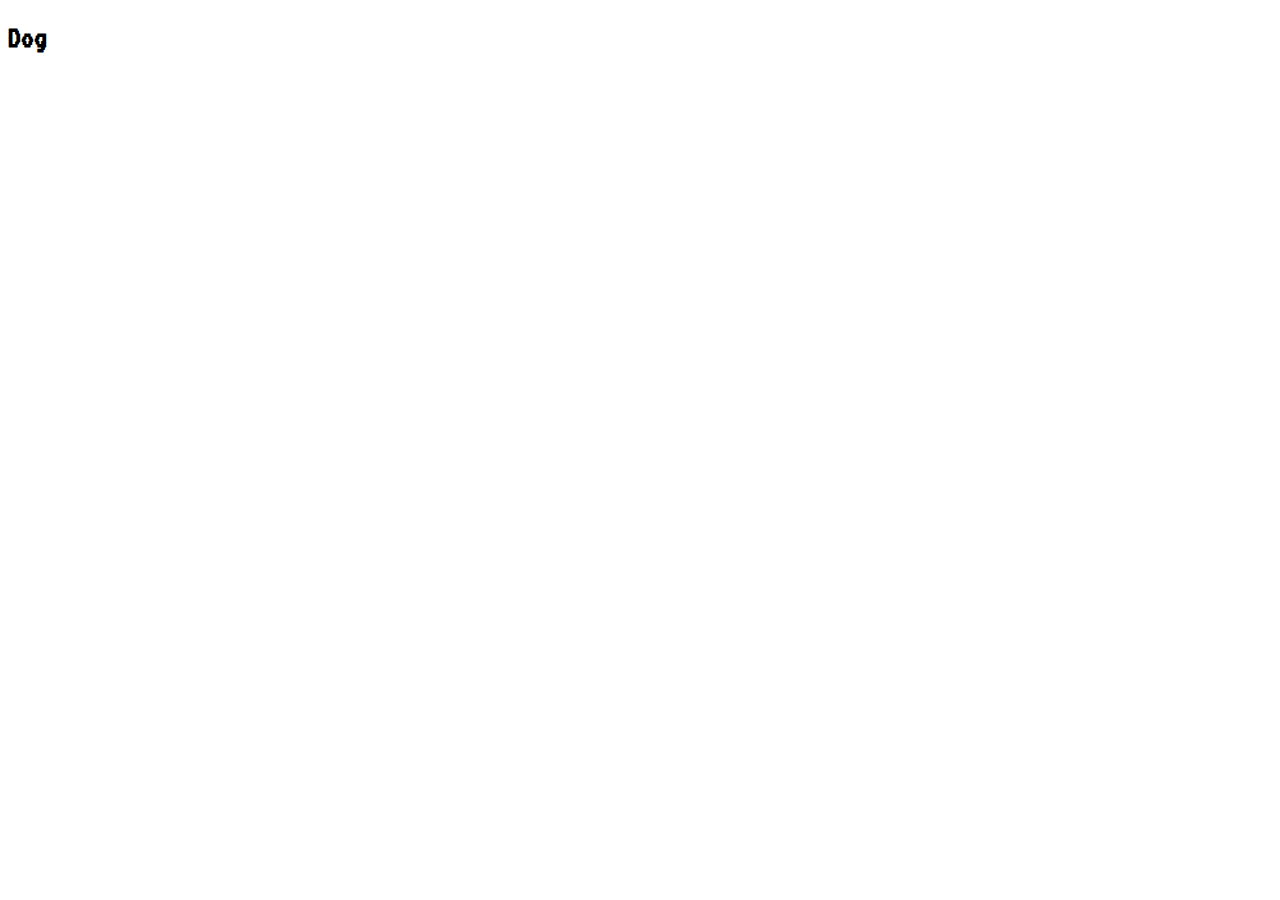
==== code/pupper.html @ e41692a4 "used animatedSprite for animation" ====
<!DOCTYPE html>
<html lang="en">
<head>
    <meta charset="UTF-8">
    <meta name="viewport" content="width=device-width, initial-scale=1.0">
    <meta http-equiv="X-UA-Compatible" content="ie=edge">
    <link rel="stylesheet" href="css/style.css">
    <script src="javascript/Pixi.js/pixi.min.js"></script>
    
    <title>Smol Pet Sim</title>

    
</head>
<body>
    <div class="container">
        <h1>Dog</h1>
        <!-- <button label="sitButton">Sit</button> -->
    </div>

    <!-- <script src="javascript/index.js"></script> -->
    <script src="javascript/pupper.js"></script>
</body>
</html>
---- code/css/style.css ----
@import url('https://fonts.googleapis.com/css?family=VT323');

body {
    font-family: 'VT323', monospace;
}
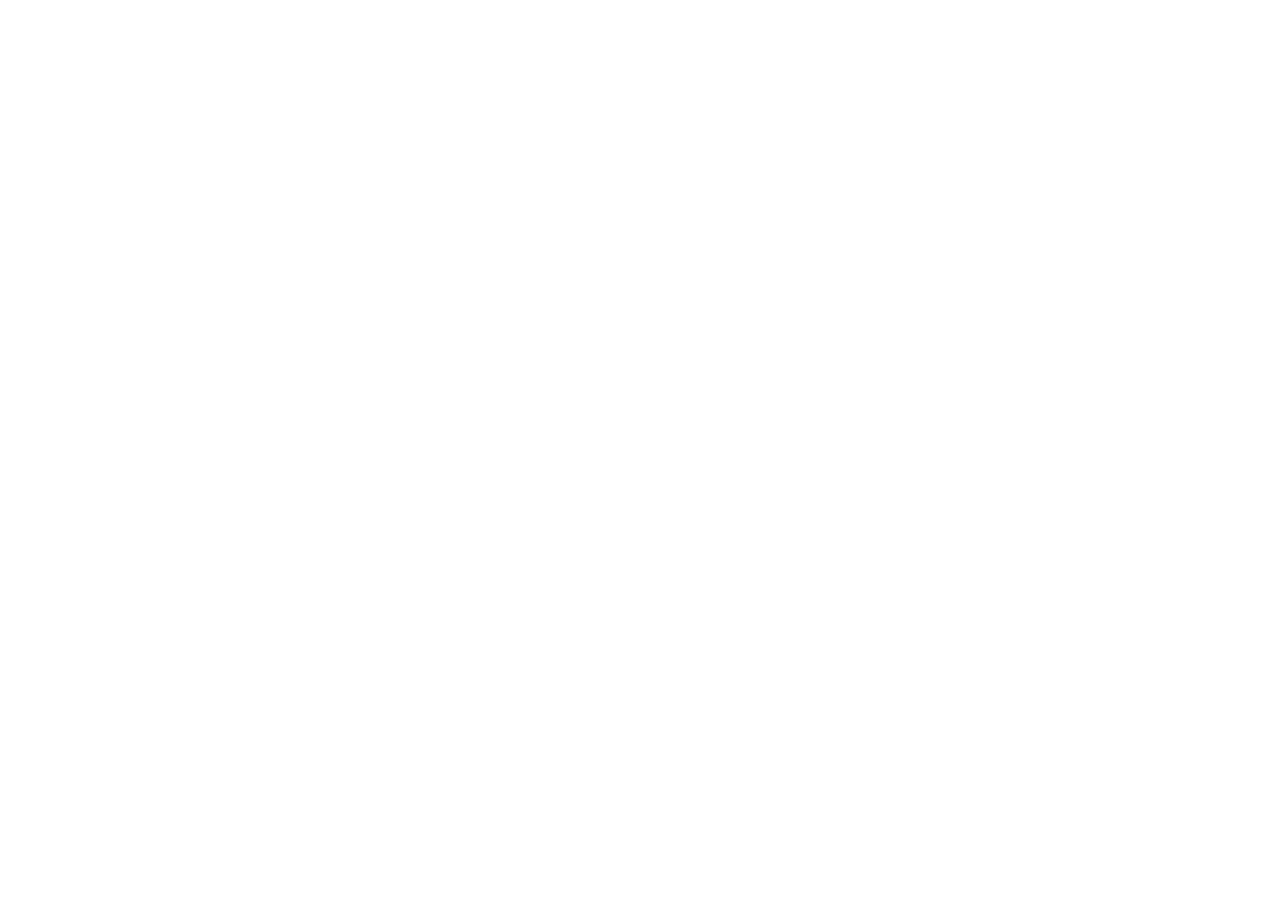
==== commit 53c8dc2d: "slightly fixed sitting + barking animations" ====
--- a/code/pupper.html
+++ b/code/pupper.html
@@ -5,19 +5,32 @@
     <meta name="viewport" content="width=device-width, initial-scale=1.0">
     <meta http-equiv="X-UA-Compatible" content="ie=edge">
     <link rel="stylesheet" href="css/style.css">
-    <script src="javascript/Pixi.js/pixi.min.js"></script>
+    <!-- <script src="javascript/Pixi.js/pixi.min.js"></script> -->
     
     <title>Smol Pet Sim</title>
+
+    <style>
+        canvas {
+            margin-left: auto;
+            margin-right: auto;
+            padding: 0;
+        }
+
+        /* .container {
+            border: 1px solid #000;
+        } */
+    </style>
 
     
 </head>
 <body>
     <div class="container">
-        <h1>Dog</h1>
+        <!-- <h1>Dog</h1> -->
         <!-- <button label="sitButton">Sit</button> -->
     </div>
 
     <!-- <script src="javascript/index.js"></script> -->
+    <script src="https://cdnjs.cloudflare.com/ajax/libs/pixi.js/4.6.0/pixi.min.js"></script>
     <script src="javascript/pupper.js"></script>
 </body>
 </html>